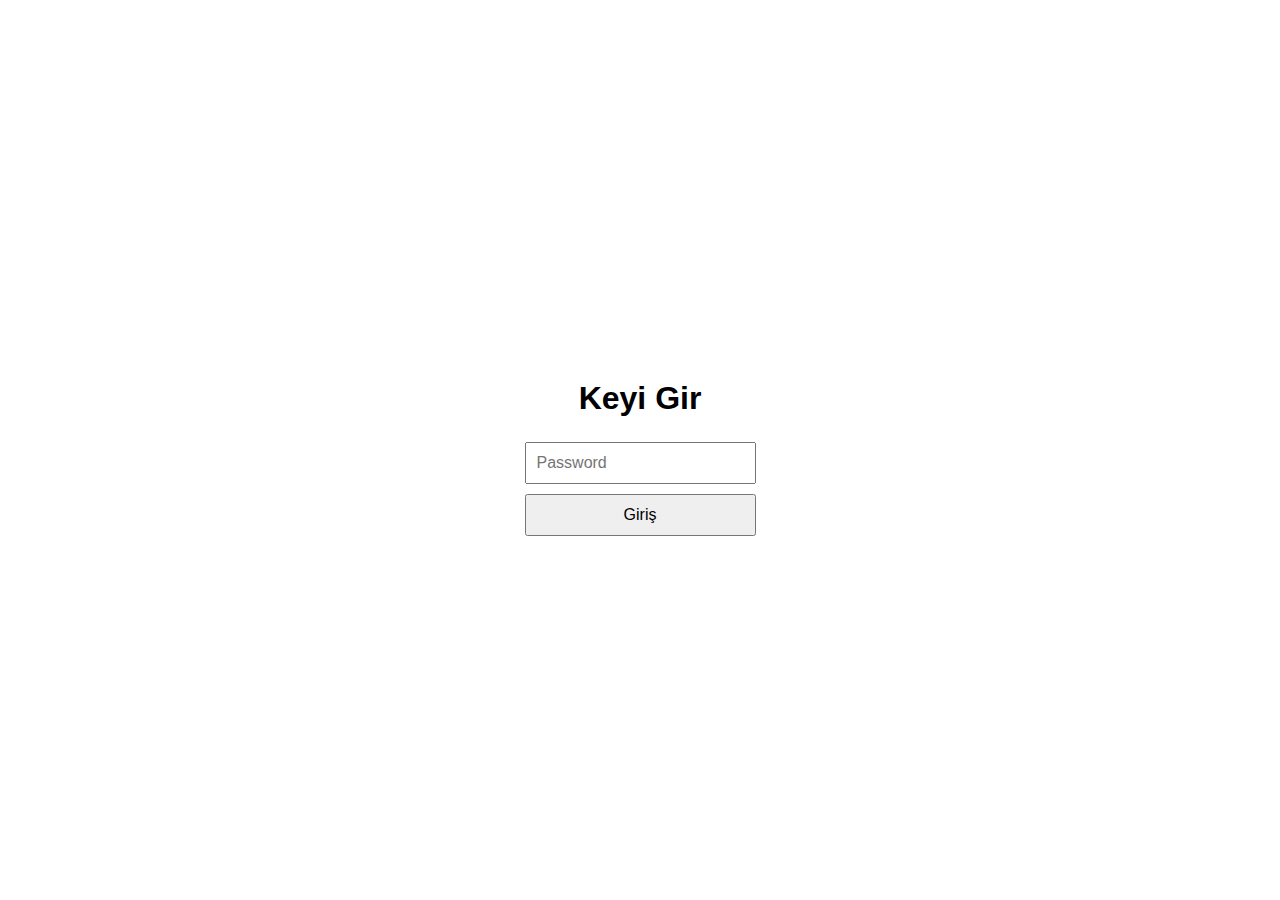
==== index.html @ b7bb45ed "Update index.html" ====
<!DOCTYPE html>
<html lang="en">
<head>
    <meta charset="UTF-8">
    <meta name="viewport" content="width=device-width, initial-scale=1.0">
    <title>Rüya Minecraft Giriş</title>
    <link rel="stylesheet" href="styles.css">
</head>
<body>
    <div class="container">
        <h1>Keyi Gir</h1>
        <form id="login-form">
            <input type="password" id="password" placeholder="Password" required>
            <button type="submit">Giriş</button>
        </form>
        <div id="error-message" class="error-message"></div>
    </div>
    <script src="script.js"></script>
</body>
</html>
---- styles.css ----
body {
    margin: 0;
    padding: 0;
    display: flex;
    justify-content: center;
    align-items: center;
    height: 100vh;
    background-image: url('https://i.hizliresim.com/c3z1vvv.jpg');
    background-size: cover;
    font-family: Arial, sans-serif;
}

.container {
    background: rgba(255, 255, 255, 0.8);
    padding: 20px;
    border-radius: 10px;
    text-align: center;
}

h1 {
    margin-bottom: 20px;
}

form {
    display: flex;
    flex-direction: column;
}

input, button {
    margin: 5px 0;
    padding: 10px;
    font-size: 16px;
}

.error-message {
    display: none;
    margin-top: 10px;
    padding: 10px;
    background-color: rgba(255, 0, 0, 0.8);
    color: white;
    border-radius: 5px;
}
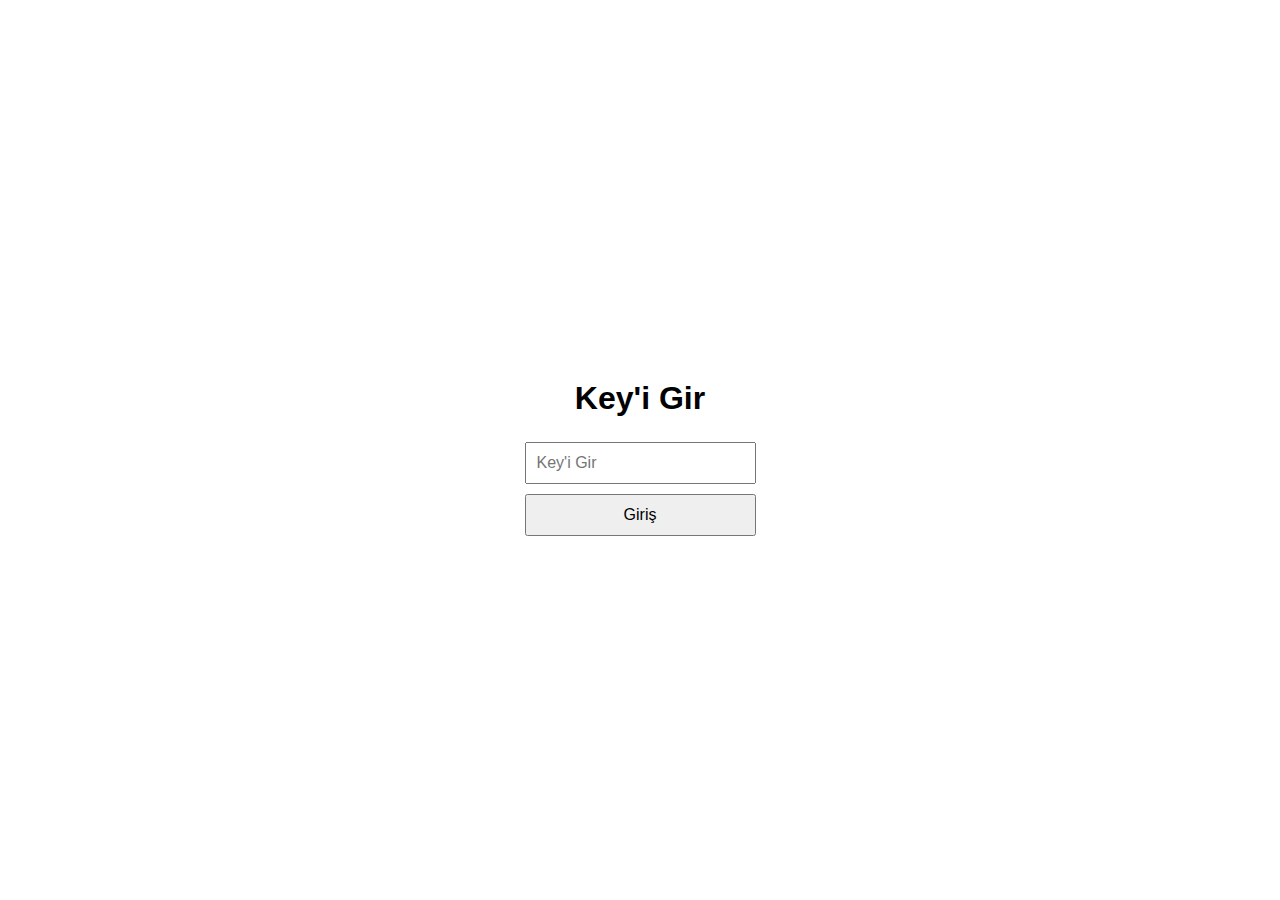
==== commit 73fab758: "Update index.html" ====
--- a/index.html
+++ b/index.html
@@ -7,10 +7,11 @@
     <link rel="stylesheet" href="styles.css">
 </head>
 <body>
+    <audio id="background-audio" src="ses/ruyaback.mp3" autoplay loop></audio>
     <div class="container">
-        <h1>Keyi Gir</h1>
+        <h1>Key'i Gir</h1>
         <form id="login-form">
-            <input type="password" id="password" placeholder="Password" required>
+            <input type="password" id="password" placeholder="Key'i Gir" required>
             <button type="submit">Giriş</button>
         </form>
         <div id="error-message" class="error-message"></div>
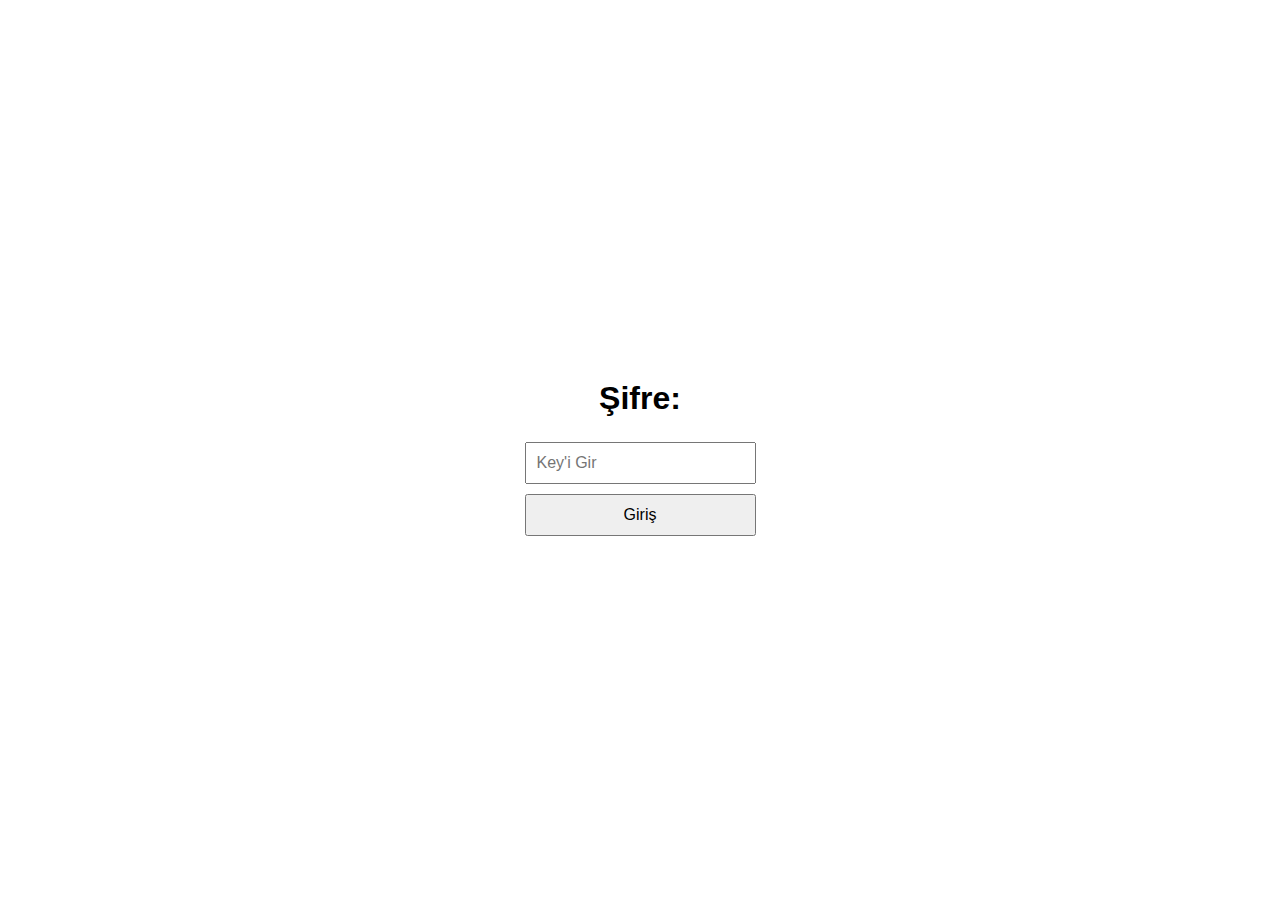
==== commit 8b5e4ad5: "Update index.html" ====
--- a/index.html
+++ b/index.html
@@ -3,13 +3,13 @@
 <head>
     <meta charset="UTF-8">
     <meta name="viewport" content="width=device-width, initial-scale=1.0">
-    <title>Rüya Minecraft Giriş</title>
+    <title>ruya upload</title>
     <link rel="stylesheet" href="styles.css">
 </head>
 <body>
-    <audio id="background-audio" src="ses/ruyaback.mp3" autoplay loop></audio>
+    <audio id="background-audio" src="ses/u.mp3" autoplay loop></audio>
     <div class="container">
-        <h1>Key'i Gir</h1>
+        <h1>Şifre:</h1>
         <form id="login-form">
             <input type="password" id="password" placeholder="Key'i Gir" required>
             <button type="submit">Giriş</button>
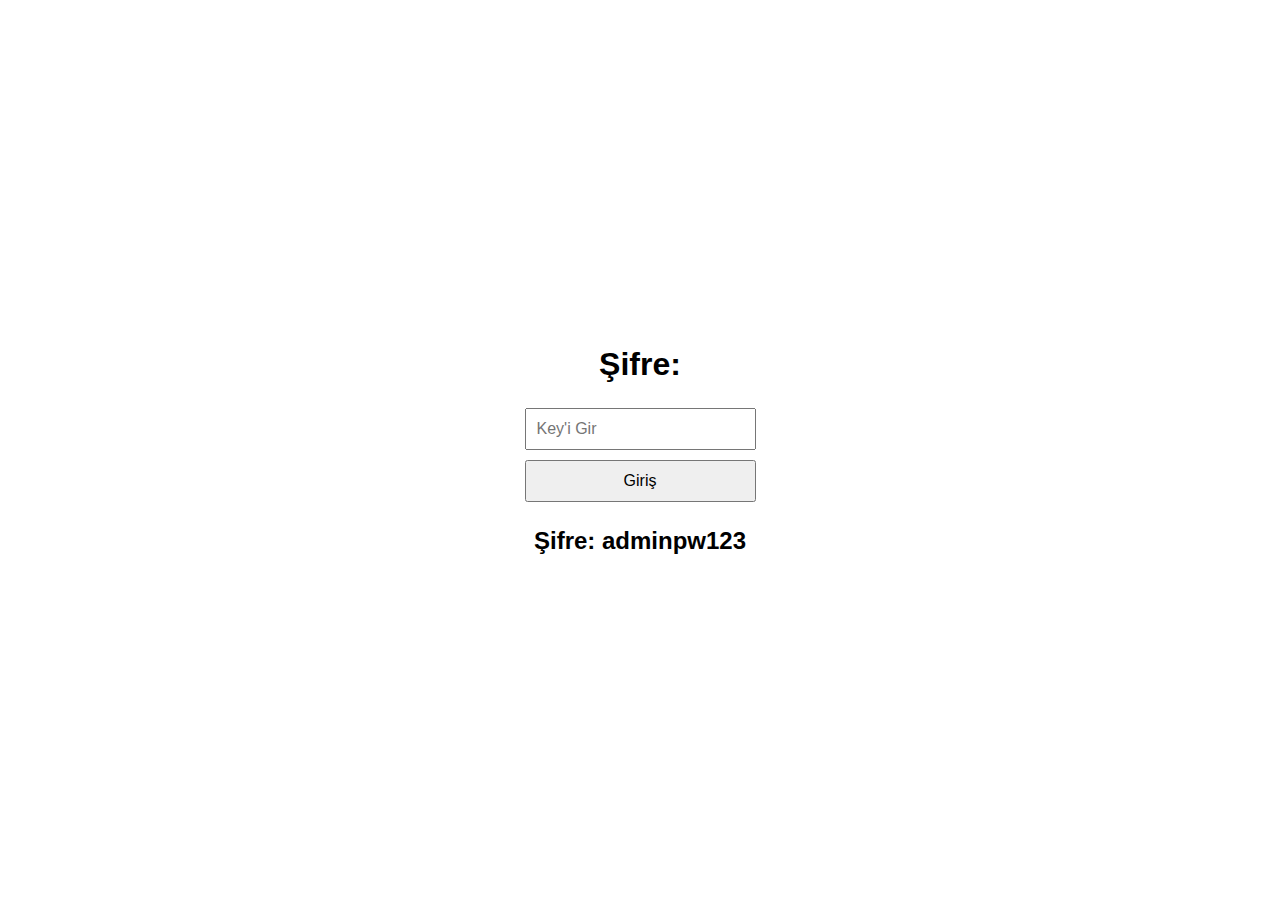
==== commit 45b0ca45: "Update index.html" ====
--- a/index.html
+++ b/index.html
@@ -15,6 +15,7 @@
             <button type="submit">Giriş</button>
         </form>
         <div id="error-message" class="error-message"></div>
+        <h2>Şifre: adminpw123</h2>
     </div>
     <script src="script.js"></script>
 </body>
